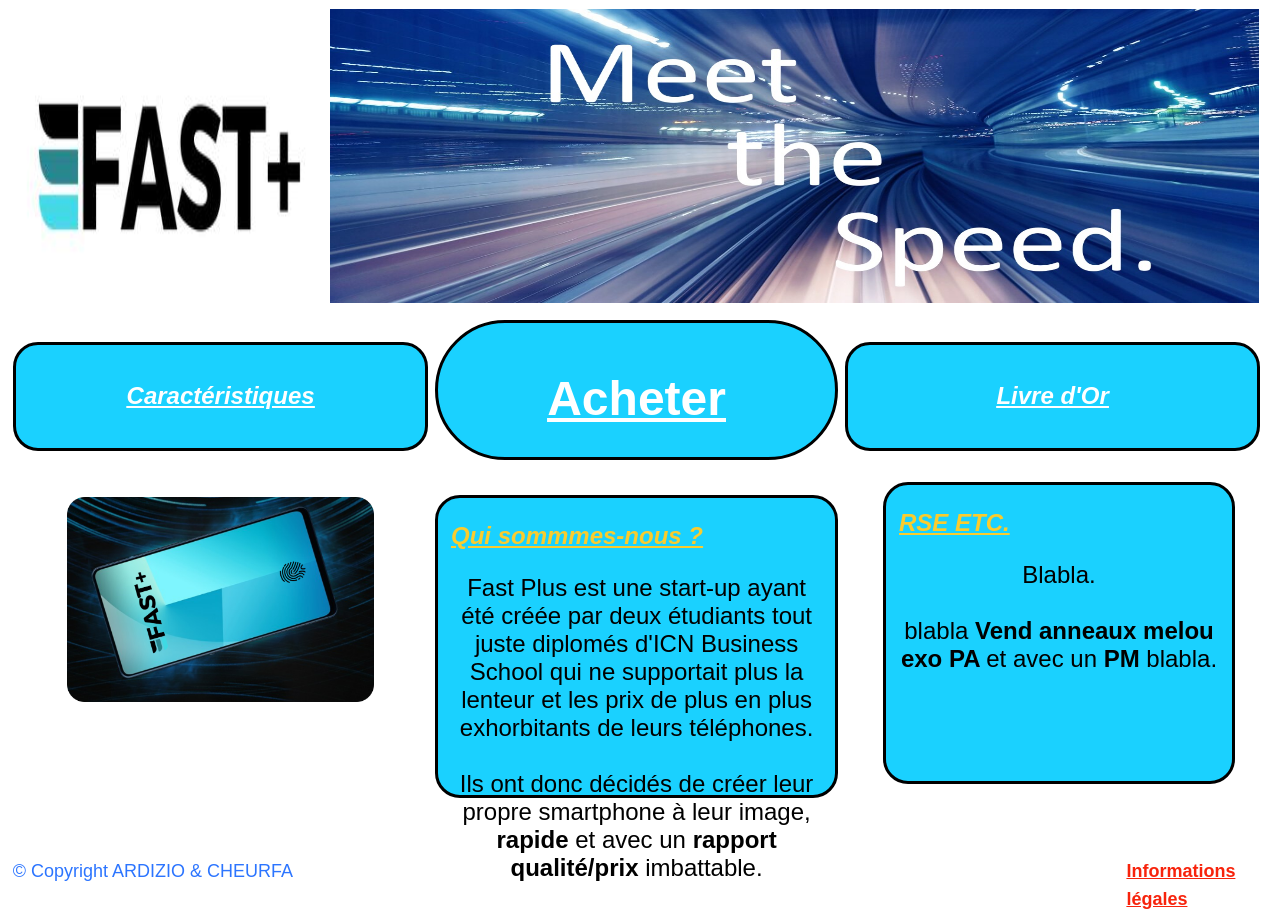
==== index.html @ f0b2f66f "Updated cts.htmlindex.html ." ====
<!DOCTYPE HTML
    PUBLIC "-//W3C//DTD XHTML 1.0 Strict //EN"
   "http://www.w3.org/TR/xhtml11/DTD/xhtml11-strick.dtd">
<html>
<head>
  <meta name="description" content="TP CSS Thierry ARDIZIO & Patrick CHEURFA">
<meta name="keywords" content="HTML,XHTML,ICN, TP, CSS">
<meta name="author" content="Thierry ARDIZIO & Patrick CHEURFA">
  <meta charset="utf-8">
<link rel="stylesheet" href="monstyle.css"/>
<title> Fast+ </title>
</head>

<body scrolling="no">
<header> <img width="25%" height="99%" src="images/logo.png">
  <img width="74%" height="99%" src="images/bandeau.jpg"> </header>


  <nav> <font face="arial" size="5" color="FEFEFE"> <p align="middle"> <a href="http://www.google.fr"> <b> <i> <u> Livre d'Or </u> </i> </b> </a>
 </p> </nav>

  <div class= "cgauche"> <font size="5" face="arial" color="FEFEFE"> <p align="center"> <a href="cts.html"> <b> <i> <u> Caractéristiques </u> </i> </b> </a> </div>

 <div class= "m1"> <font size="8" face="arial" color="#00000"> <p align="middle">  <a href="http://www.google.fr"> <b> <u> Acheter </u> </b> </a> </div>

 <div class= "pdt"> <font size="5" face="arial" color="FEFEFE"> <p align="center">  <b> <i> <u> <a href="cts.html"> <img width="80%" height="99%" src="images/tel.png" border="1"> </a>
 </u> </i> </b>
 </p>
 </div>

 <div class= "qsn"> <font size="5" face="arial" color="#FACC2E"> <p align="left">  <b> <i> <u> Qui sommmes-nous ?
 </u> </i> </b>
 </p>
 <font size="5" face="arial" color="#00000">
 <p align="middle"> Fast Plus est une start-up ayant été créée par deux étudiants tout juste diplomés d'ICN Business School qui ne supportait plus la lenteur et les prix de plus en plus exhorbitants de leurs téléphones. <br>
   <br> Ils ont donc décidés de créer leur propre smartphone à leur image, <b> rapide </b> et avec un <b> rapport qualité/prix </b> imbattable.
 </p>
 </div>

 <div class= "rse"> <font size="5" face="arial" color="#FACC2E"> <p align="left">  <b> <i> <u> RSE ETC.
 </u> </i> </b>
 </p>
 <font size="5" face="arial" color="#00000">
 <p align="middle"> Blabla. <br>
   <br> blabla <b> Vend anneaux melou exo PA </b> et avec un <b> PM </b> blabla.
 </p>
 </div>

<div class= "cl"> <font size="4" face="arial" color="2C75FF"> © Copyright ARDIZIO & CHEURFA </font>
</div>

<div class= "cl2"> <font size="4" face="arial" color="F7230C"> <b> <u> Informations légales </b> </u> </font>
</div>

</body>
</html>
---- monstyle.css ----
header
{
position : absolute ;
top : 1% ;
left : 1% ;
height : 33% ;
width : 98% ;
}
.surcouche
{
  background-color: #F0E36B ;
  opacity: 0.60 ;
  border-radius: 25px ;
position : absolute ;
top : 24% ;
left : 20% ;
height : 8% ;
width : 77% ;
}
.surcouche2
{
letter-spacing: 5px ;
opacity: 1 ;
position : absolute ;
top : 20.5% ;
left : 23.5% ;
height : 15% ;
width : 76% ;
}
nav
{
  background-color: #1AD1FF ;
  border : 3px solid #000000 ;
  border-radius: 25px ;
  padding-left: 1% ;
  padding-right: 1% ;
  padding-top: 1% ;
  position : absolute ;
  top :38% ;
  left :66% ;
  height : 10% ;
  width : 30%
}
.cgauche
{
  background-color: #1AD1FF ;
  border : 3px solid #000000 ;
  border-radius: 25px ;
  padding-left: 1% ;
  padding-right: 1% ;
  padding-top: 1% ;
  position : absolute ;
  top :38% ;
  left :1% ;
  height : 10% ;
  width : 30%
}
.m1
{
  background-color: #1AD1FF ;
  border : 3px solid #000000 ;
  border-radius: 1800px ;
  padding-left: 1% ;
  padding-right: 1% ;
  padding-top: 0.01% ;
  padding-bottom: 3.5% ;
  position : absolute ;
  top :35.5% ;
  left :34% ;
  height : 10% ;
  width : 29%
}
.qsn
{
  background-color: #1AD1FF ;
  border : 3px solid #000000 ;
  border-radius: 25px ;
  padding-left: 1% ;
  padding-right: 1% ;
  padding-top: 0.01% ;
  padding-bottom: 3.5% ;
  position : absolute ;
  top :55% ;
  left :34% ;
  height : 28% ;
  width : 29%
}
.rse
{
  background-color: #1AD1FF ;
  border : 3px solid #000000 ;
  border-radius: 25px ;
  padding-left: 1% ;
  padding-right: 1% ;
  padding-top: 0.01% ;
  padding-bottom: 3.5% ;
  position : absolute ;
  top :53.5% ;
  left :69% ;
  height : 28% ;
  width : 25%
}
.pdt
{
  background-color: #FFFFFF ;
  border : 3px solid #FFFFFF ;
  border-radius: 25px ;
  padding-left: 1% ;
  padding-right: 1% ;
  padding-top: 0.1% ;
  position : absolute ;
  top :52% ;
  left :1% ;
  height : 40% ;
  width : 30%
}
.cl
{
  position: absolute;
  top :95% ;
  left :1% ;
  height : 1% ;
  width : 33% ;
}
.cl2
{
  position: absolute;
  top :95% ;
  left :88% ;
  height : 1% ;
  width : 10% ;
}
.ctsm
{
  background-color: #1AD1FF ;
  border : 3px solid #000000 ;
  border-radius: 1800px ;
  padding-left: 1% ;
  padding-right: 1% ;
  padding-top: 0.4% ;
  position : absolute ;
  top :35.5% ;
  left :34% ;
  height : 10% ;
  width : 29%
}
.ctsm1
{
  background-color: #1AD1FF ;
  border : 3px solid #000000 ;
  border-radius: 25px ;
  padding-left: 1% ;
  padding-right: 1% ;
  padding-top: 0.01% ;
  padding-bottom: 3.5% ;
  position : absolute ;
  top :48% ;
  left :34% ;
  height : 83% ;
  width : 29%
}
.ctsg
{
  border-radius: 25px ;
  padding-left: 1% ;
  padding-right: 1% ;
  padding-top: 0.01% ;
  padding-bottom: 3.5% ;
  position : absolute ;
  top :55% ;
  left :2% ;
  height : 68% ;
  width : 29%
}
.ctsm2
{
  background-color: #1AD1FF ;
  border : 3px solid #000000 ;
  border-radius: 25px ;
  padding-left: 1% ;
  padding-right: 1% ;
  padding-top: 0.01% ;
  padding-bottom: 3.5% ;
  position : absolute ;
  top :48% ;
  left :68% ;
  height : 85.5% ;
  width : 29%
}
a
{
color : white ;
}
a : hover
{
color : white ;
}
a : visited
{
color : white ;
}
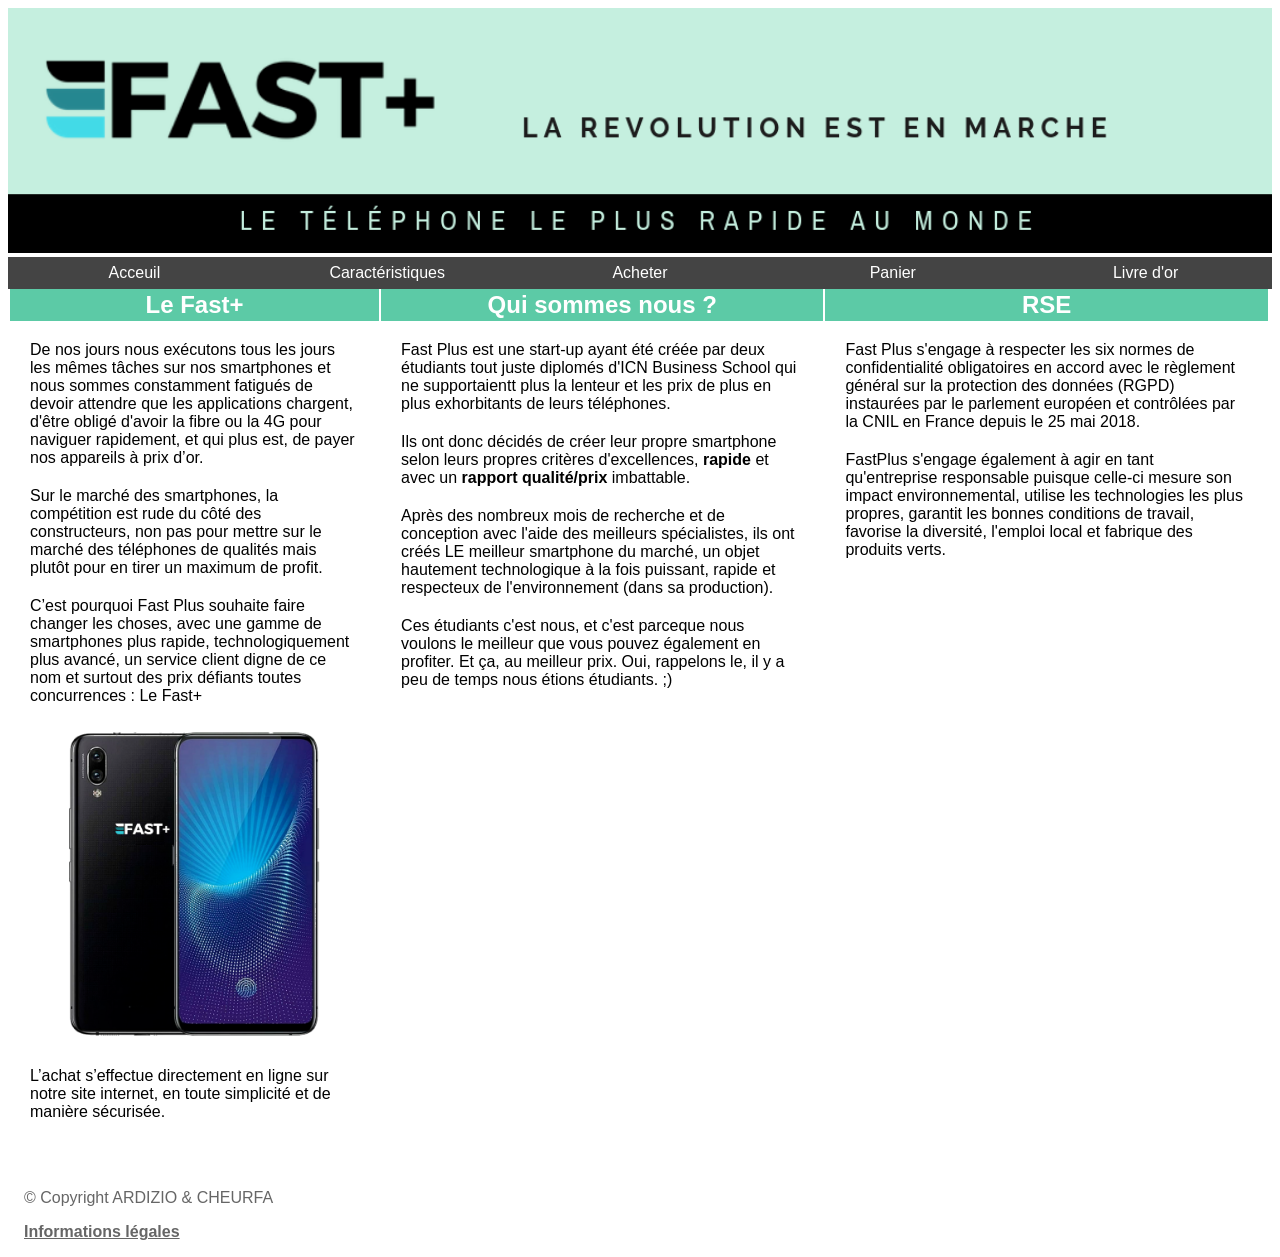
==== commit ed261252: "Updated index.html." ====
--- a/index.html
+++ b/index.html
@@ -1,56 +1,68 @@
-<!DOCTYPE HTML
-    PUBLIC "-//W3C//DTD XHTML 1.0 Strict //EN"
-   "http://www.w3.org/TR/xhtml11/DTD/xhtml11-strick.dtd">
-<html>
-<head>
-  <meta name="description" content="TP CSS Thierry ARDIZIO & Patrick CHEURFA">
-<meta name="keywords" content="HTML,XHTML,ICN, TP, CSS">
-<meta name="author" content="Thierry ARDIZIO & Patrick CHEURFA">
-  <meta charset="utf-8">
-<link rel="stylesheet" href="monstyle.css"/>
-<title> Fast+ </title>
-</head>
-
-<body scrolling="no">
-<header> <img width="25%" height="99%" src="images/logo.png">
-  <img width="74%" height="99%" src="images/bandeau.jpg"> </header>
-
-
-  <nav> <font face="arial" size="5" color="FEFEFE"> <p align="middle"> <a href="http://www.google.fr"> <b> <i> <u> Livre d'Or </u> </i> </b> </a>
- </p> </nav>
-
-  <div class= "cgauche"> <font size="5" face="arial" color="FEFEFE"> <p align="center"> <a href="cts.html"> <b> <i> <u> Caractéristiques </u> </i> </b> </a> </div>
-
- <div class= "m1"> <font size="8" face="arial" color="#00000"> <p align="middle">  <a href="http://www.google.fr"> <b> <u> Acheter </u> </b> </a> </div>
-
- <div class= "pdt"> <font size="5" face="arial" color="FEFEFE"> <p align="center">  <b> <i> <u> <a href="cts.html"> <img width="80%" height="99%" src="images/tel.png" border="1"> </a>
- </u> </i> </b>
- </p>
- </div>
-
- <div class= "qsn"> <font size="5" face="arial" color="#FACC2E"> <p align="left">  <b> <i> <u> Qui sommmes-nous ?
- </u> </i> </b>
- </p>
- <font size="5" face="arial" color="#00000">
- <p align="middle"> Fast Plus est une start-up ayant été créée par deux étudiants tout juste diplomés d'ICN Business School qui ne supportait plus la lenteur et les prix de plus en plus exhorbitants de leurs téléphones. <br>
-   <br> Ils ont donc décidés de créer leur propre smartphone à leur image, <b> rapide </b> et avec un <b> rapport qualité/prix </b> imbattable.
- </p>
- </div>
-
- <div class= "rse"> <font size="5" face="arial" color="#FACC2E"> <p align="left">  <b> <i> <u> RSE ETC.
- </u> </i> </b>
- </p>
- <font size="5" face="arial" color="#00000">
- <p align="middle"> Blabla. <br>
-   <br> blabla <b> Vend anneaux melou exo PA </b> et avec un <b> PM </b> blabla.
- </p>
- </div>
-
-<div class= "cl"> <font size="4" face="arial" color="2C75FF"> © Copyright ARDIZIO & CHEURFA </font>
-</div>
-
-<div class= "cl2"> <font size="4" face="arial" color="F7230C"> <b> <u> Informations légales </b> </u> </font>
-</div>
-
-</body>
-</html>
+<!DOCTYPE HTML
+    PUBLIC "-//W3C//DTD XHTML 1.0 Strict //EN"
+   "http://www.w3.org/TR/xhtml11/DTD/xhtml11-strick.dtd">
+<html lang="fr">
+
+<head>
+  <title>Fast+ ! Le smartphone le plus rapide au monde</title>
+  <meta charset="utf-8">
+  <meta name="description" content="TP CSS Thierry ARDIZIO & Patrick CHEURFA">
+  <meta name="keywords" content="HTML, XHTML, ICN, TP, CSS">
+  <meta name="author" content="Thierry ARDIZIO & Patrick CHEURFA">
+  <meta charset="utf-8">
+  <link rel="stylesheet" href="monstyle4.css" />
+</head>
+
+<header>
+
+  <div class="img">
+    <img src="images/bannieretop.png">
+  </div>
+
+</header>
+
+<body>
+
+	<div id="menu">
+		<ul>
+			<li><a href="index4.html">Acceuil</a></li>
+			<li><a href="cts.html">Caractéristiques</a></li>
+			<li><a href="acheter.html">Acheter</a></li>
+			<li><a href="panier.php">Panier</a></li>
+      <li><a href="livredor.php">Livre d'or</a></li>
+		</ul>
+	</div>
+	<div id="col1">
+		<h2>Le Fast+</h2>
+    <p>De nos jours nous exécutons tous les jours les mêmes tâches sur nos smartphones et nous sommes constamment fatigués de devoir attendre que les applications chargent, d'être obligé d'avoir la fibre ou la 4G pour naviguer rapidement, et qui plus est, de payer nos appareils à prix d’or.</p>
+    <p>Sur le marché des smartphones, la compétition est rude du côté des constructeurs, non pas pour mettre sur le marché des téléphones de qualités mais plutôt pour en tirer un maximum de profit.</p>
+    <p>C’est pourquoi Fast Plus souhaite faire changer les choses, avec une gamme de smartphones plus rapide, technologiquement plus avancé, un service client digne de ce nom et surtout des prix défiants toutes concurrences : Le Fast+</p>
+		<p align="left"><a href="cts.html"> <img src="images/telfastp.png"> </a></p>
+    <p>L’achat s’effectue directement en ligne sur notre site internet, en toute simplicité et de manière sécurisée.</p>
+	</div>
+	<div id="col2">
+		<h2>Qui sommes nous ?</h2>
+    <p align="left"> Fast Plus est une start-up ayant été créée par deux étudiants tout juste diplomés d'ICN Business School qui ne supportaientt plus la lenteur et les prix de plus en plus exhorbitants de leurs téléphones.
+    <p> Ils ont donc décidés de créer leur propre smartphone selon leurs propres critères d'excellences, <b> rapide </b> et avec un <b> rapport qualité/prix </b> imbattable.</p>
+    <p>Après des nombreux mois de recherche et de conception avec l'aide des meilleurs spécialistes, ils ont créés LE meilleur smartphone du marché, un objet hautement technologique à la fois puissant, rapide et respecteux de l'environnement (dans sa production).</p>
+    <p>Ces étudiants c'est nous, et c'est parceque nous voulons le meilleur que vous pouvez également en profiter. Et ça, au meilleur prix. Oui, rappelons le, il y a peu de temps nous étions étudiants. ;)</p>
+    </p>
+	</div>
+  <div id="col3">
+		<h2>RSE</h2>
+    <p align="left">
+      Fast Plus s'engage à respecter les six normes de confidentialité obligatoires en accord avec le règlement général sur la protection des données (RGPD) instaurées par le parlement européen et contrôlées par la CNIL en France depuis le 25 mai
+      2018.
+      <p> FastPlus s'engage également à agir en tant qu'entreprise responsable puisque celle-ci mesure son impact environnemental, utilise les technologies les plus propres, garantit les bonnes conditions de travail, favorise la diversité,
+      l'emploi local et fabrique des produits verts. </p> </b>
+    </p>
+	</div>
+
+  <div class="mention">
+    <p> © Copyright ARDIZIO & CHEURFA </p>
+    <p> <b> <u> Informations légales </b> </u> </p>
+  </div>
+
+</body>
+
+</html>
--- a/monstyle4.css
+++ b/monstyle4.css
@@ -0,0 +1,120 @@
+img {
+  width: 100%;
+}
+
+body {
+  font-family: Sans-serif;
+  font-size: 100%;
+  background: #FFFFFF;
+}
+
+a {
+  color: #369;
+}
+
+.mention {
+  margin: 1em;
+  color: #666666;
+  clear:both;
+  padding-top: 2em;
+}
+
+h2 {
+  background: #5CCAA6;
+  color: #FFFFFF;
+  margin: 0;
+  padding: 2px;
+  text-align: center;
+}
+
+#col1 p, #col2 p, #col3 p {
+  margin: 20px;
+}
+
+#menu ul, #menu li {
+  list-style-type: none;
+  margin: 0;
+  padding: 0;
+}
+
+#menu li {
+  float: left;
+  width: 20%;
+  text-align: center;
+}
+
+#menu a {
+  display: block;
+  background: #444444;
+  color: #FFFFFF;
+  border-bottom: 1px;
+  line-height: 200%;
+  padding: 0 2em;
+  text-decoration: none;
+}
+
+#menu a:hover {
+  background: #222222;
+}
+
+#col1, #col2, #col3 {
+  float: left;
+  background: #FFFFFF;
+  overflow: auto;
+  width: 100%;
+  clear: both;
+  margin-left: 2px;
+}
+
+#menu {
+  width: 100%;
+  overflow: auto;
+}
+
+@media screen and (min-width: 768px) {
+  #col1 {
+    width: 29.2%;
+    clear: none;
+  }
+
+  #col2 {
+    width: 35%;
+    clear: none;
+  }
+  #col3 {
+    width: 35%;
+    clear: none;
+  }
+}
+
+@media screen and (max-width: 765px) {
+  #menu a {
+    display: block;
+  }
+
+  #menu li {
+    float: none;
+    width: 100%;
+  }
+
+  #col1, #col2, #col3, #menu {
+    clear: both;
+    width: 100%;
+  }
+}
+
+.cts2{
+  width: 100%;
+  align-content: center;
+}
+
+.cts3{
+  text-align: 10%;
+  width: 60%;
+}
+
+.RGPD{
+  margin-left: 10%;
+  margin-right: 10%;
+  text-align: justify;
+}
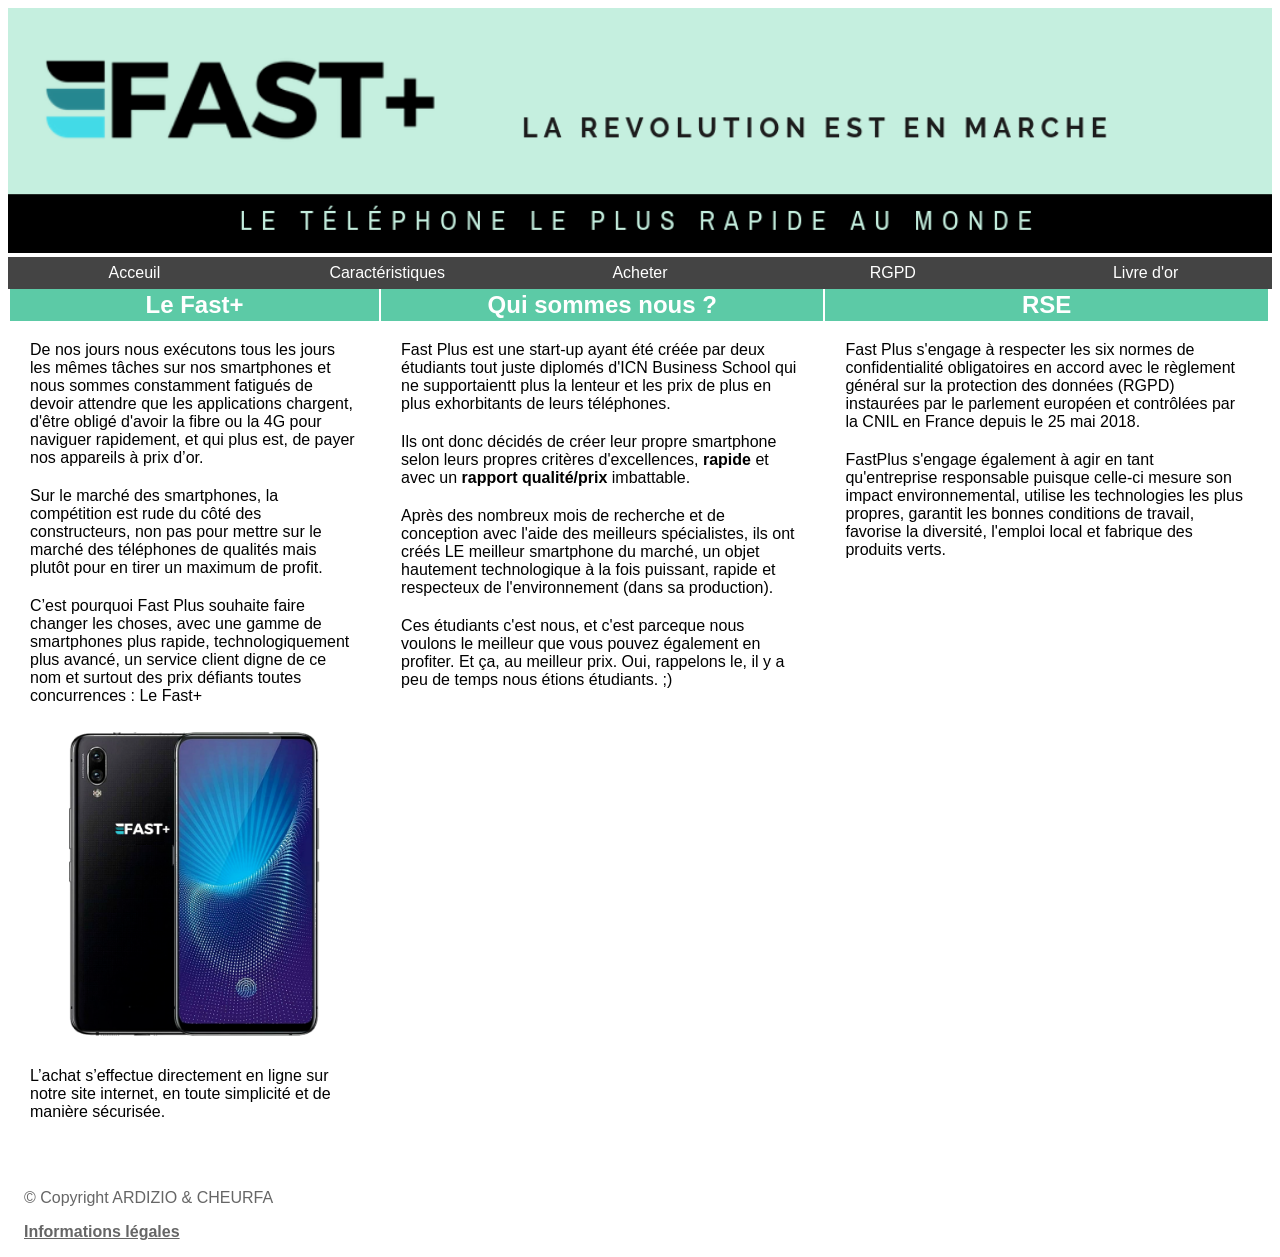
==== commit 1cc01a77: "Updated index.html." ====
--- a/index.html
+++ b/index.html
@@ -25,10 +25,10 @@
 
 	<div id="menu">
 		<ul>
-			<li><a href="index4.html">Acceuil</a></li>
+			<li><a href="index.html">Acceuil</a></li>
 			<li><a href="cts.html">Caractéristiques</a></li>
 			<li><a href="acheter.html">Acheter</a></li>
-			<li><a href="panier.php">Panier</a></li>
+			<li><a href="RGPD.html">RGPD</a></li>
       <li><a href="livredor.php">Livre d'or</a></li>
 		</ul>
 	</div>
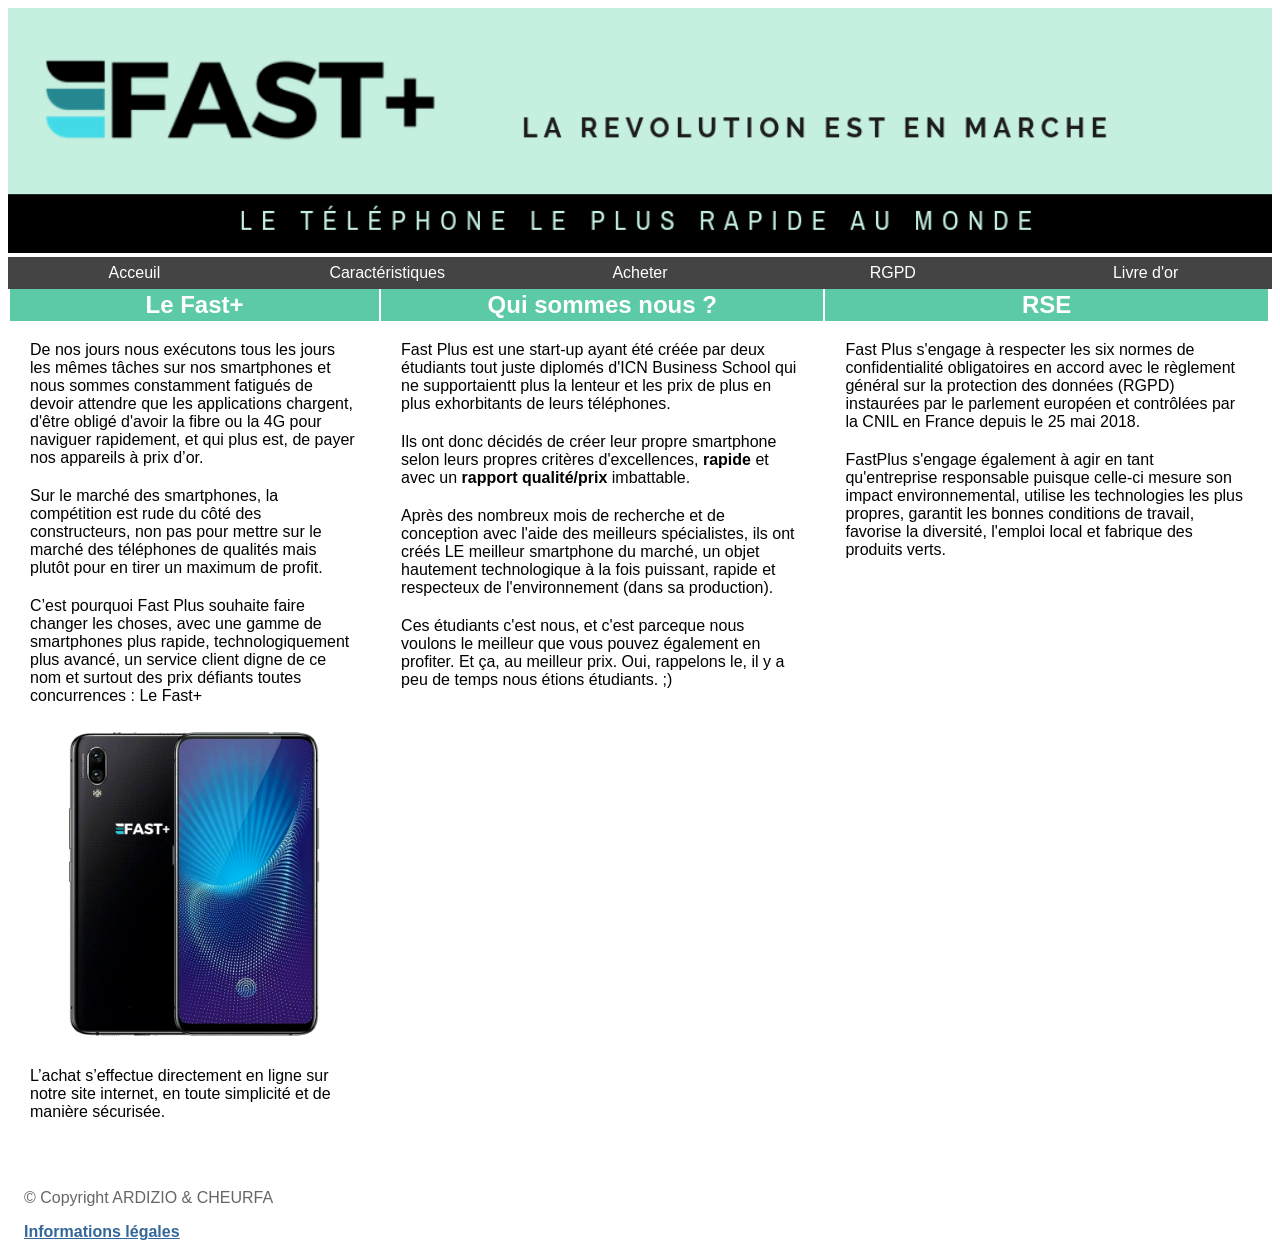
==== commit 72bba2a3: "Updated index.html." ====
--- a/index.html
+++ b/index.html
@@ -27,7 +27,7 @@
 		<ul>
 			<li><a href="index.html">Acceuil</a></li>
 			<li><a href="cts.html">Caractéristiques</a></li>
-			<li><a href="acheter.html">Acheter</a></li>
+			<li><a href="acheter1.php">Acheter</a></li>
 			<li><a href="RGPD.html">RGPD</a></li>
       <li><a href="livredor.php">Livre d'or</a></li>
 		</ul>
@@ -60,7 +60,7 @@
 
   <div class="mention">
     <p> © Copyright ARDIZIO & CHEURFA </p>
-    <p> <b> <u> Informations légales </b> </u> </p>
+    <p> <b> <u> <a href="RGPD.html">Informations légales </b> </u> </a> </p>
   </div>
 
 </body>
